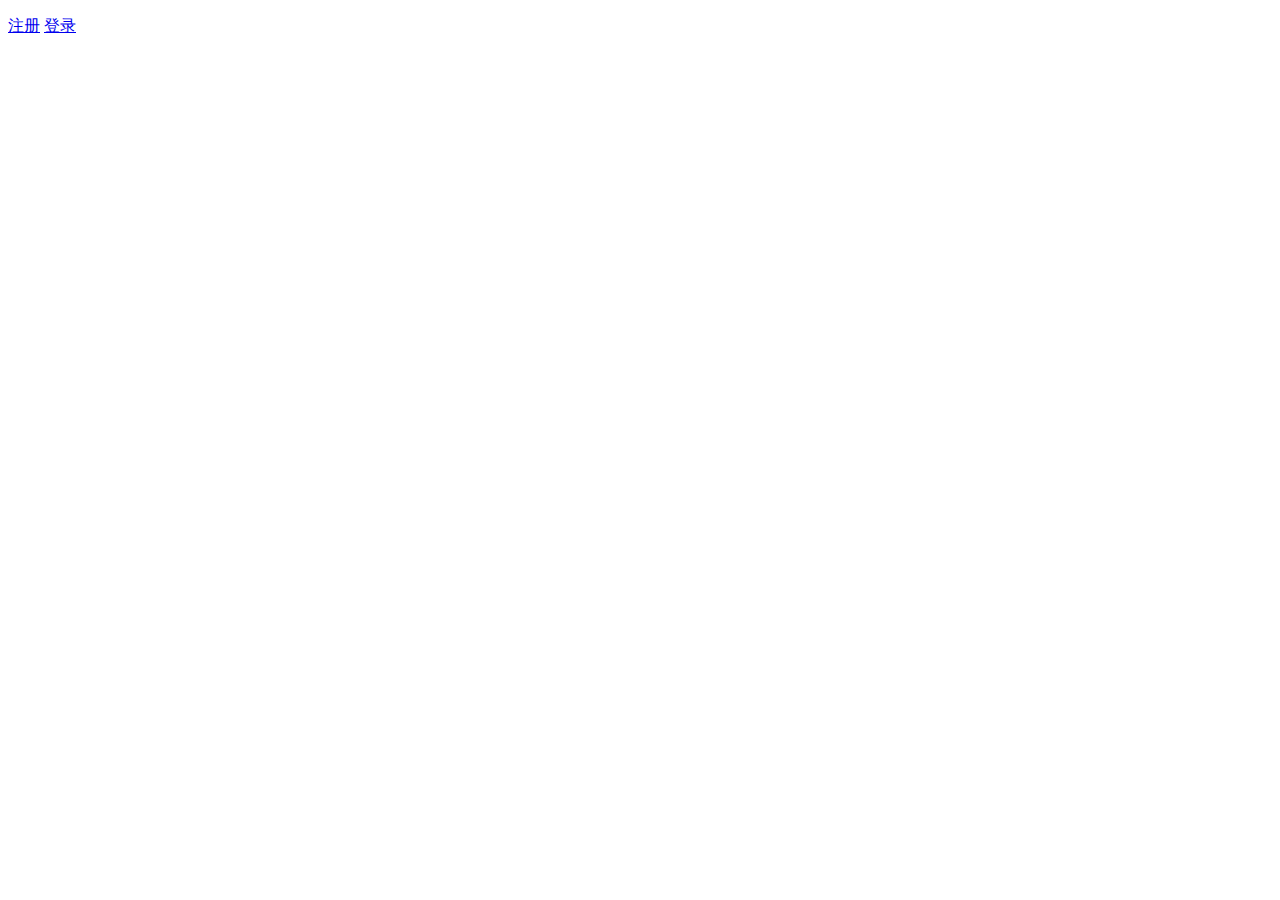
==== app/templates/index.html @ 3a3f6bd6 "星期四,21:30" ====
<!DOCTYPE html>
<html lang="en">
<head>
    <meta charset="UTF-8">
    <title>首页</title>
</head>
<body>
    <p>
        <a href="/register">注册</a>
        <a href="/login">登录</a>
    </p>
</body>
</html>
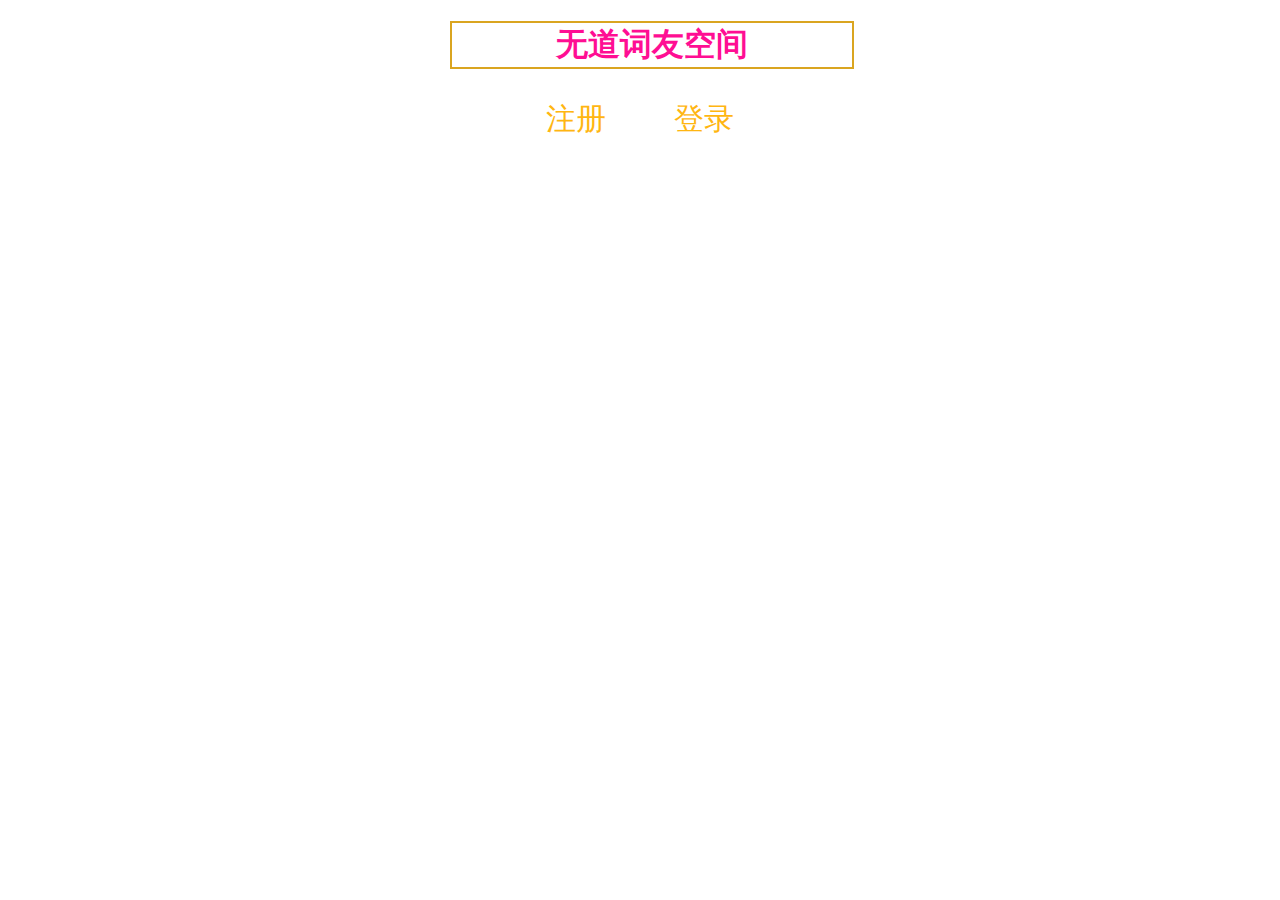
==== commit e7c06350: "1.11 下晚自习 完成了图片存储和显示在用户前端的主要功能" ====
--- a/app/templates/index.html
+++ b/app/templates/index.html
@@ -3,11 +3,36 @@
 <head>
     <meta charset="UTF-8">
     <title>首页</title>
+    <style>
+        #title{
+            color: #ff0e93;
+            width: 400px;
+            text-align: center;
+            position: relative;
+            left: 35%;
+            border: 2px double goldenrod;
+        }
+        p{
+            text-align: center;
+            font-size: 30px;
+        }
+        #a1{
+            margin-right: 30px;
+            text-decoration: none;
+            color: #ffb612;
+        }
+        #a2{
+            margin-left: 30px;
+            text-decoration: none;
+            color: #ffb612;
+        }
+    </style>
 </head>
 <body>
+    <h1 id="title">无道词友空间</h1>
     <p>
-        <a href="/register">注册</a>
-        <a href="/login">登录</a>
+        <a id='a1' href="/register">注册</a>
+        <a id="a2" href="/login">登录</a>
     </p>
 </body>
 </html>